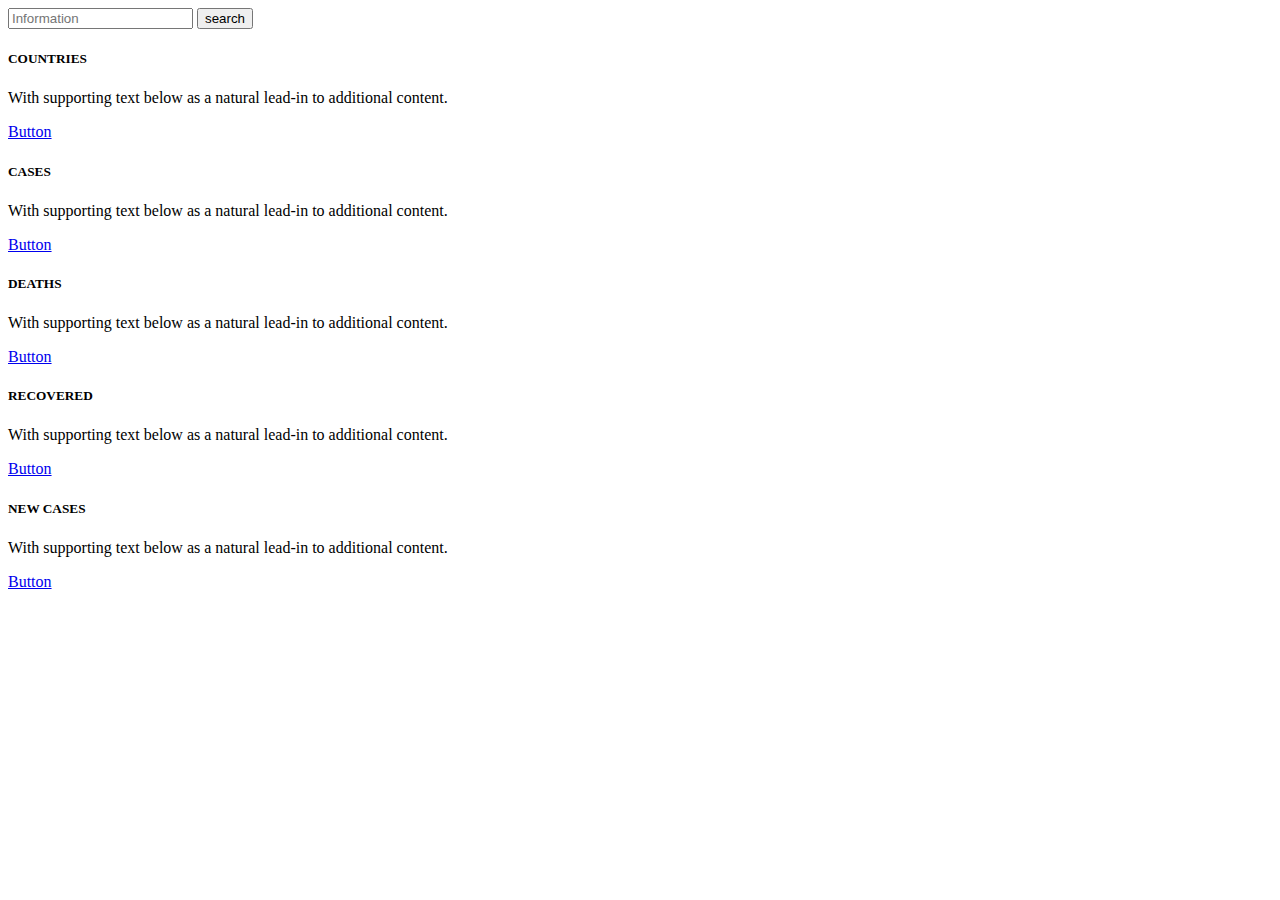
==== COVID19-api/index.html @ 7ba8e7c8 "second push" ====
<!DOCTYPE html>
<html lang="en">
<head>
    <meta charset="UTF-8">
    <meta http-equiv="X-UA-Compatible" content="IE=edge">
    <link rel="stylesheet" href="styles.css">
    <meta name="viewport" content="width=device-width, initial-scale=1.0">
    <title>Document</title>
    <link href="https://getbootstrap.com/docs/5.0/components/card/">
</head>
<body>
    <div class="input">
    <!-- <div class="text" id="cases" placeholder=""> -->
        <input type="text" id="cases" placeholder="Information">
        <button class="search" onclick="getInfor()">search</button>
        <!-- <input type="text" id="cases" placeholder="getInfor"> -->
        <div class="card w-75">
            <div class="card-body">
              <h5 class="card-title">COUNTRIES</h5>
              <p class="card-text">With supporting text below as a natural lead-in to additional content.</p>
              <a href="#" class="btn btn-primary">Button</a>
            </div>
          </div>
          
          <div class="card w-50">
            <div class="card-body">
              <h5 class="card-title">CASES</h5>
              <p class="card-text">With supporting text below as a natural lead-in to additional content.</p>
              <a href="#" class="btn btn-primary">Button</a>
            </div>
          </div> 
          <div class="card w-50">
            <div class="card-body">
              <h5 class="card-title">DEATHS</h5>
              <p class="card-text">With supporting text below as a natural lead-in to additional content.</p>
              <a href="#" class="btn btn-primary">Button</a>
            </div>
          </div> 
          <div class="card w-50">
            <div class="card-body">
              <h5 class="card-title">RECOVERED</h5>
              <p class="card-text">With supporting text below as a natural lead-in to additional content.</p>
              <a href="#" class="btn btn-primary">Button</a>
            </div>
          </div>
          <div class="card w-50">
            <div class="card-body">
              <h5 class="card-title">NEW CASES</h5>
              <p class="card-text">With supporting text below as a natural lead-in to additional content.</p>
              <a href="#" class="btn btn-primary">Button</a>
            </div>
          </div>  
    </div>
    </div>
    <script src="script.js"></script>
</body>
</html>
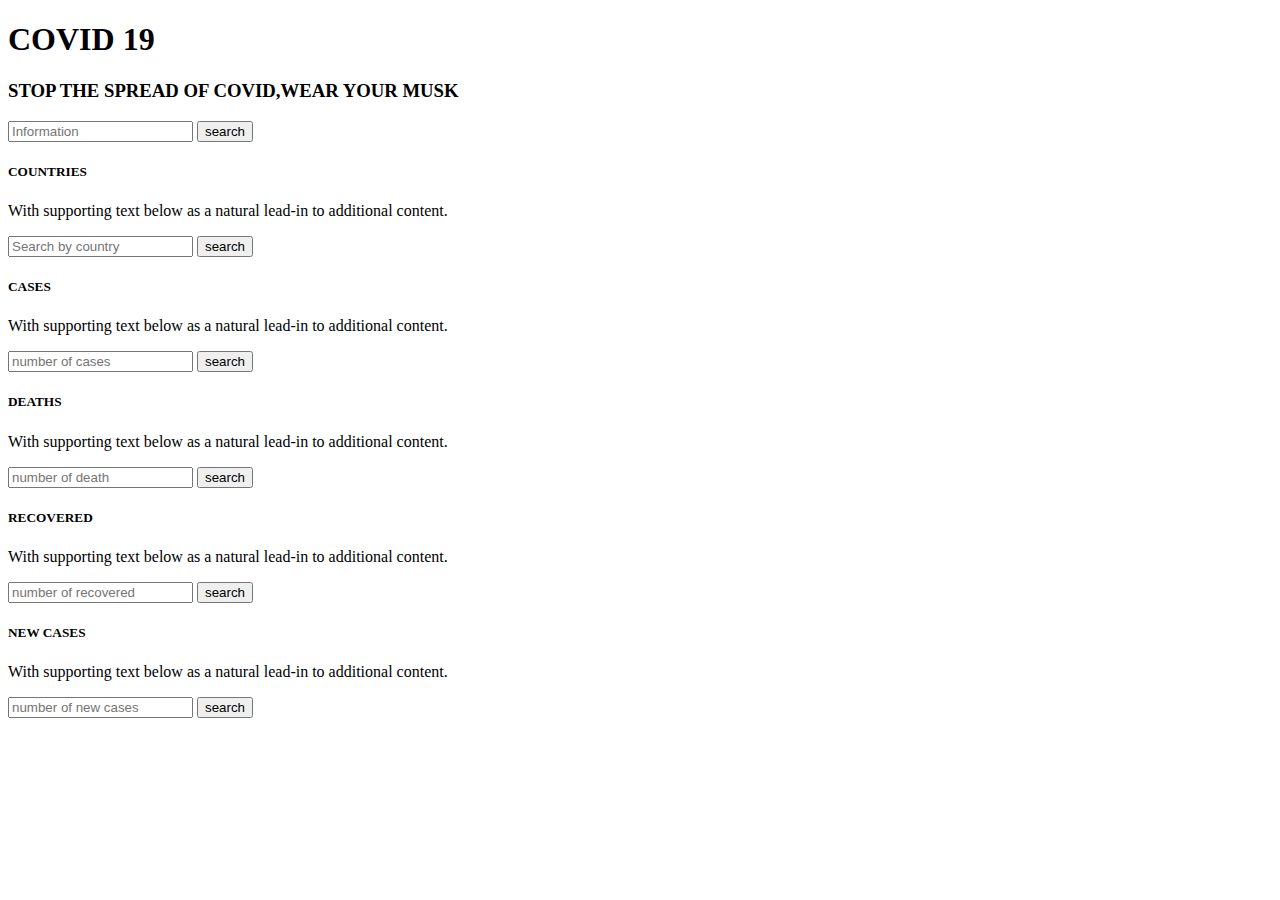
==== commit 98f72ad4: "onother push" ====
--- a/COVID19-api/index.html
+++ b/COVID19-api/index.html
@@ -7,8 +7,11 @@
     <meta name="viewport" content="width=device-width, initial-scale=1.0">
     <title>Document</title>
     <link href="https://getbootstrap.com/docs/5.0/components/card/">
+    <link href="https://api.covid19api.com/countries">
 </head>
 <body>
+  <h1>COVID 19</h1>
+    <h3>STOP THE SPREAD OF COVID,WEAR YOUR MUSK</h3>
     <div class="input">
     <!-- <div class="text" id="cases" placeholder=""> -->
         <input type="text" id="cases" placeholder="Information">
@@ -18,7 +21,8 @@
             <div class="card-body">
               <h5 class="card-title">COUNTRIES</h5>
               <p class="card-text">With supporting text below as a natural lead-in to additional content.</p>
-              <a href="#" class="btn btn-primary">Button</a>
+              <input type="text" id="cases" placeholder="Search by country">
+              <button class="search" onclick="getInfor()">search</button>
             </div>
           </div>
           
@@ -26,28 +30,32 @@
             <div class="card-body">
               <h5 class="card-title">CASES</h5>
               <p class="card-text">With supporting text below as a natural lead-in to additional content.</p>
-              <a href="#" class="btn btn-primary">Button</a>
+              <input type="text" id="cases" placeholder="number of cases">
+              <button class="search" onclick="getInfor()">search</button>
             </div>
           </div> 
           <div class="card w-50">
             <div class="card-body">
               <h5 class="card-title">DEATHS</h5>
               <p class="card-text">With supporting text below as a natural lead-in to additional content.</p>
-              <a href="#" class="btn btn-primary">Button</a>
+              <input type="text" id="cases" placeholder="number of death">
+              <button class="search" onclick="getInfor()">search</button>
             </div>
           </div> 
           <div class="card w-50">
             <div class="card-body">
               <h5 class="card-title">RECOVERED</h5>
               <p class="card-text">With supporting text below as a natural lead-in to additional content.</p>
-              <a href="#" class="btn btn-primary">Button</a>
+              <input type="text" id="cases" placeholder="number of recovered">
+              <button class="search" onclick="getInfor()">search</button>
             </div>
           </div>
           <div class="card w-50">
             <div class="card-body">
               <h5 class="card-title">NEW CASES</h5>
               <p class="card-text">With supporting text below as a natural lead-in to additional content.</p>
-              <a href="#" class="btn btn-primary">Button</a>
+              <input type="text" id="cases" placeholder="number of new cases">
+              <button class="search" onclick="getInfor()">search</button>
             </div>
           </div>  
     </div>
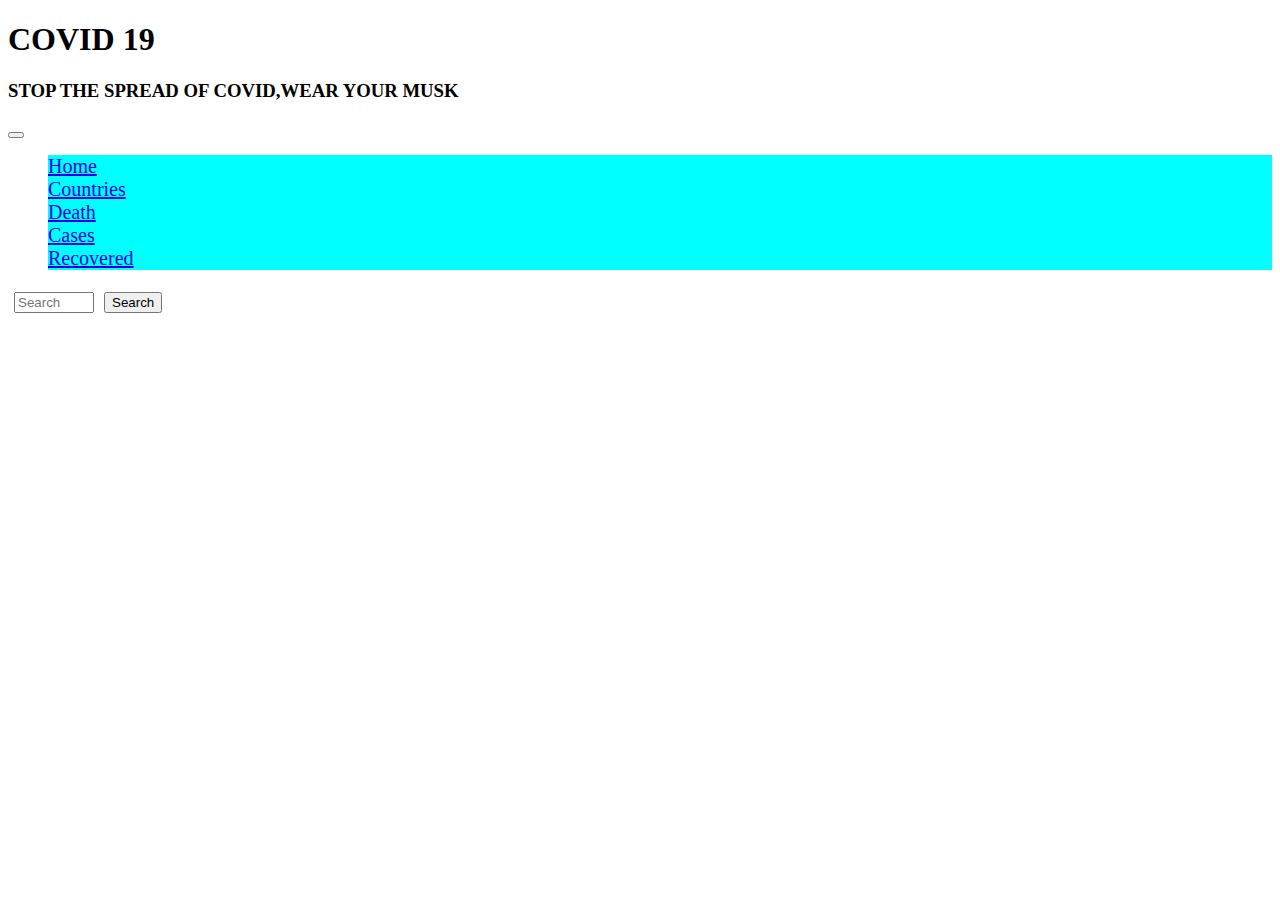
==== commit 48326aa9: "new changes" ====
--- a/COVID19-api/index.html
+++ b/COVID19-api/index.html
@@ -6,60 +6,47 @@
     <link rel="stylesheet" href="styles.css">
     <meta name="viewport" content="width=device-width, initial-scale=1.0">
     <title>Document</title>
-    <link href="https://getbootstrap.com/docs/5.0/components/card/">
-    <link href="https://api.covid19api.com/countries">
+    <link href="https://cdn.jsdelivr.net/npm/bootstrap@5.2.3/dist/css/bootstrap.min.css" rel="stylesheet" integrity="sha384-rbsA2VBKQhggwzxH7pPCaAqO46MgnOM80zW1RWuH61DGLwZJEdK2Kadq2F9CUG65" crossorigin="anonymous">
+    <link rel="stylesheet" href="./styles.css">
 </head>
 <body>
   <h1>COVID 19</h1>
     <h3>STOP THE SPREAD OF COVID,WEAR YOUR MUSK</h3>
-    <div class="input">
-    <!-- <div class="text" id="cases" placeholder=""> -->
-        <input type="text" id="cases" placeholder="Information">
-        <button class="search" onclick="getInfor()">search</button>
-        <!-- <input type="text" id="cases" placeholder="getInfor"> -->
-        <div class="card w-75">
-            <div class="card-body">
-              <h5 class="card-title">COUNTRIES</h5>
-              <p class="card-text">With supporting text below as a natural lead-in to additional content.</p>
-              <input type="text" id="cases" placeholder="Search by country">
-              <button class="search" onclick="getInfor()">search</button>
+    
+        <nav class="navbar navbar-expand-lg bg-body-tertiary">
+          <div class="container-fluid">
+           <!-- <a class="navbar-brand" href="#">Navbar</a>  -->
+            <button class="navbar-toggler" type="button" data-bs-toggle="collapse" data-bs-target="#navbarSupportedContent" aria-controls="navbarSupportedContent" aria-expanded="false" aria-label="Toggle navigation">
+              <span class="navbar-toggler-icon"></span>
+            </button>
+            <div class="collapse navbar-collapse" id="navbarSupportedContent">
+              <ul class="navbar-nav me-auto mb-2 mb-lg-0">
+                <li class="nav-item">
+                  <a class="nav-link active" aria-current="page" href="#">Home</a>
+                </li>
+                <li class="nav-item">
+                  <a class="nav-link" href="#">Countries</a>
+                </li>
+                <li class="nav-item">
+                  <a class="nav-link" href="#">Death</a>
+                </li>
+                <li class="nav-item">
+                  <a class="nav-link" href="#">Cases</a>
+                </li>
+                <li class="nav-item">
+                  <a class="nav-link" href="#">Recovered</a>
+                </li>
+                   
+              </ul>
+               <form class="d-flex" role="search">
+                <input class="form-control me-2" type="search" placeholder="Search" aria-label="Search">
+                <button class="btn btn-outline-success" type="submit">Search</button>
+              </form> 
             </div>
           </div>
-          
-          <div class="card w-50">
-            <div class="card-body">
-              <h5 class="card-title">CASES</h5>
-              <p class="card-text">With supporting text below as a natural lead-in to additional content.</p>
-              <input type="text" id="cases" placeholder="number of cases">
-              <button class="search" onclick="getInfor()">search</button>
-            </div>
-          </div> 
-          <div class="card w-50">
-            <div class="card-body">
-              <h5 class="card-title">DEATHS</h5>
-              <p class="card-text">With supporting text below as a natural lead-in to additional content.</p>
-              <input type="text" id="cases" placeholder="number of death">
-              <button class="search" onclick="getInfor()">search</button>
-            </div>
-          </div> 
-          <div class="card w-50">
-            <div class="card-body">
-              <h5 class="card-title">RECOVERED</h5>
-              <p class="card-text">With supporting text below as a natural lead-in to additional content.</p>
-              <input type="text" id="cases" placeholder="number of recovered">
-              <button class="search" onclick="getInfor()">search</button>
-            </div>
-          </div>
-          <div class="card w-50">
-            <div class="card-body">
-              <h5 class="card-title">NEW CASES</h5>
-              <p class="card-text">With supporting text below as a natural lead-in to additional content.</p>
-              <input type="text" id="cases" placeholder="number of new cases">
-              <button class="search" onclick="getInfor()">search</button>
-            </div>
-          </div>  
+        </nav> 
     </div>
     </div>
     <script src="script.js"></script>
 </body>
-</html>+</html> --- a/COVID19-api/styles.css
+++ b/COVID19-api/styles.css
@@ -0,0 +1,55 @@
+.button{
+    border: solid 1px #fff;
+    background-color: red;
+    column-gap: 3px;
+}
+
+.inputs{
+    /* width: 70%; */
+    margin: auto;
+    display: flex;
+    justify-content: center;
+}
+input{
+    width: 5rem;
+    margin: 6px;
+}
+/* .search{
+    border-radius: 3px;
+    border: black;
+    background-color: red;
+    height: 2rem;
+    margin: 5px;
+    width: 4rem;
+    color: black;
+    font-size: 1rem;
+} */
+
+/* body{
+    background-color: green, yellow, red;
+    /* background: rgb(131,58,180); */
+/* } */ */
+
+.nav-link {
+    background:blue;
+    display: flex;
+    justify-content: space-between;height: 2rem;
+    margin: 5px;
+    width: 3rem;
+    color: #fff;
+    font-size: 1rem;
+    
+}
+.a{
+    background:blue;  
+}
+li{
+    background-color: aqua;
+    display: flex;
+    /* justify-content: space-between;height: 2rem; */
+    /* margin: 10px; */
+    /* width: 5rem; */
+    font-size: 20px;
+    justify-items: center;
+    
+}--- a/COVID19-api/styles.css
+++ b/COVID19-api/styles.css
@@ -0,0 +1,55 @@
+.button{
+    border: solid 1px #fff;
+    background-color: red;
+    column-gap: 3px;
+}
+
+.inputs{
+    /* width: 70%; */
+    margin: auto;
+    display: flex;
+    justify-content: center;
+}
+input{
+    width: 5rem;
+    margin: 6px;
+}
+/* .search{
+    border-radius: 3px;
+    border: black;
+    background-color: red;
+    height: 2rem;
+    margin: 5px;
+    width: 4rem;
+    color: black;
+    font-size: 1rem;
+} */
+
+/* body{
+    background-color: green, yellow, red;
+    /* background: rgb(131,58,180); */
+/* } */ */
+
+.nav-link {
+    background:blue;
+    display: flex;
+    justify-content: space-between;height: 2rem;
+    margin: 5px;
+    width: 3rem;
+    color: #fff;
+    font-size: 1rem;
+    
+}
+.a{
+    background:blue;  
+}
+li{
+    background-color: aqua;
+    display: flex;
+    /* justify-content: space-between;height: 2rem; */
+    /* margin: 10px; */
+    /* width: 5rem; */
+    font-size: 20px;
+    justify-items: center;
+    
+}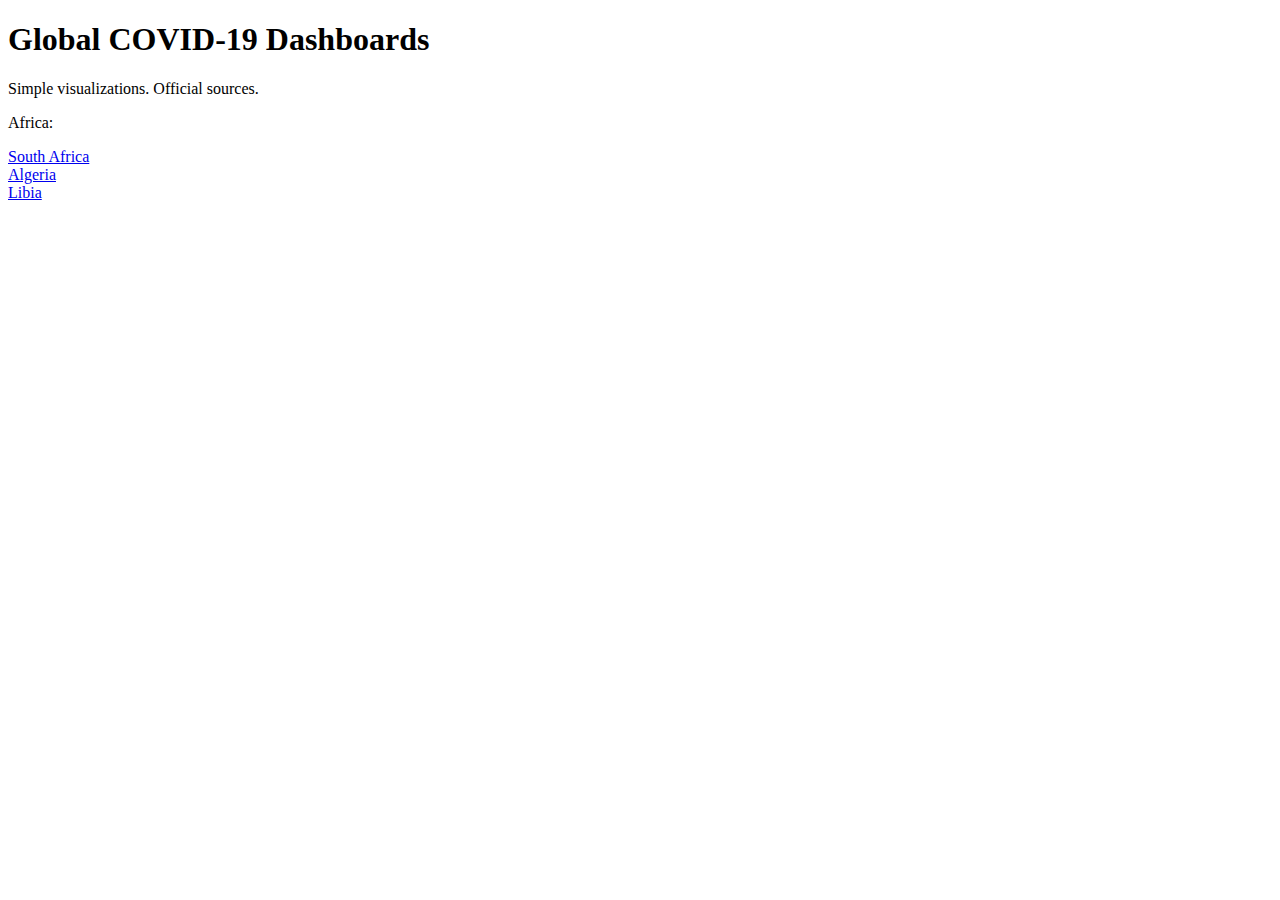
==== commit ddc07448: "new changes" ====
--- a/COVID19-api/index.html
+++ b/COVID19-api/index.html
@@ -1,52 +1,183 @@
 <!DOCTYPE html>
 <html lang="en">
+
 <head>
-    <meta charset="UTF-8">
-    <meta http-equiv="X-UA-Compatible" content="IE=edge">
-    <link rel="stylesheet" href="styles.css">
-    <meta name="viewport" content="width=device-width, initial-scale=1.0">
-    <title>Document</title>
-    <link href="https://cdn.jsdelivr.net/npm/bootstrap@5.2.3/dist/css/bootstrap.min.css" rel="stylesheet" integrity="sha384-rbsA2VBKQhggwzxH7pPCaAqO46MgnOM80zW1RWuH61DGLwZJEdK2Kadq2F9CUG65" crossorigin="anonymous">
-    <link rel="stylesheet" href="./styles.css">
+
+  <meta charset="utf-8">
+  <meta http-equiv="X-UA-Compatible" content="IE=edge">
+  <meta name="viewport" content="width=device-width, initial-scale=1, shrink-to-fit=no">
+  <meta name="description" content="This dashboard shows coronavirus disease (COVID-19) data for South Africa, broken down by province, and compared against official stats from other countries. We draw data from official data sources, and the data is updated daily.">
+  <meta name="author" content="">
+  <meta name="robots" content="index">
+  <link rel="stylesheet" href="styles.css">
+  <link rel="shortcut icon" href="img/favicon.png">
+
+  <meta http-equiv="Cache-Control" content="no-cache, no-store, must-revalidate" />
+  <meta http-equiv="Pragma" content="no-cache" />
+  <meta http-equiv="Expires" content="0" />
+
+  <title>Global COVID-19 Dashboard</title>
+
+  <!-- Custom fonts for this template-->
+  <link href="vendor/fontawesome-free/css/all.min.css" rel="stylesheet" type="text/css">
+  <link href="https://fonts.googleapis.com/css?family=Nunito:200,200i,300,300i,400,400i,600,600i,700,700i,800,800i,900,900i" rel="stylesheet">
+
+  <!-- Custom styles for this template-->
+  <link href="css/sb-admin-2.css?v=20200611" rel="stylesheet">
+
 </head>
-<body>
-  <h1>COVID 19</h1>
-    <h3>STOP THE SPREAD OF COVID,WEAR YOUR MUSK</h3>
-    
-        <nav class="navbar navbar-expand-lg bg-body-tertiary">
-          <div class="container-fluid">
-           <!-- <a class="navbar-brand" href="#">Navbar</a>  -->
-            <button class="navbar-toggler" type="button" data-bs-toggle="collapse" data-bs-target="#navbarSupportedContent" aria-controls="navbarSupportedContent" aria-expanded="false" aria-label="Toggle navigation">
-              <span class="navbar-toggler-icon"></span>
-            </button>
-            <div class="collapse navbar-collapse" id="navbarSupportedContent">
-              <ul class="navbar-nav me-auto mb-2 mb-lg-0">
-                <li class="nav-item">
-                  <a class="nav-link active" aria-current="page" href="#">Home</a>
-                </li>
-                <li class="nav-item">
-                  <a class="nav-link" href="#">Countries</a>
-                </li>
-                <li class="nav-item">
-                  <a class="nav-link" href="#">Death</a>
-                </li>
-                <li class="nav-item">
-                  <a class="nav-link" href="#">Cases</a>
-                </li>
-                <li class="nav-item">
-                  <a class="nav-link" href="#">Recovered</a>
-                </li>
-                   
-              </ul>
-               <form class="d-flex" role="search">
-                <input class="form-control me-2" type="search" placeholder="Search" aria-label="Search">
-                <button class="btn btn-outline-success" type="submit">Search</button>
-              </form> 
+
+<body class="bg-gradient-primary">
+
+  <div class="container homescreen">
+
+    <!-- Outer Row -->
+    <div class="row justify-content-center">
+
+      <div class="col-xl-10 col-lg-12 col-md-9">
+
+        <div class="card o-hidden border-0 shadow-lg my-5">
+          <div class="card-body p-0">
+            <!-- Nested Row within Card Body -->
+            <div class="row">
+              <div class="col-lg-6 d-none d-lg-block bg-password-image"></div>
+              <div class="col-lg-6">
+                <div class="p-5">
+                  <div class="text-center">
+                    <h1 class="h4 text-gray-900 mb-0">Global COVID-19 Dashboards</h1>
+                    <p class="mb-2">Simple visualizations. Official sources.</p>
+                  </div>
+                  
+
+                  <!-- <hr> -->
+                  <p class="mb-2 mt-0 text-center">Africa:</p>
+
+                  <a href="en/ZA/national.php" class="btn btn-success btn-user btn-block">
+                    South Africa
+                  </a>
+                <br>
+                  <a href="en/NAM/national.php" class="btn btn-primary btn-user btn-block text-grey-800">
+                    Algeria
+                  </a>
+                <br>
+                  <a href="en/DRC/national.php" class="btn btn-info btn-user btn-block">
+                    Libia
+                  </a>
+                  
+
+                  <!-- <a href="en/KEN/national.php" class="btn btn-warning btn-user btn-block text-grey-800">
+                    Kenya
+                  </a>
+
+                  <a href="en/ZIM/national.php" class="btn btn-danger btn-user btn-block text-grey-800">
+                    Zimbabwe
+                  </a>
+
+                  <a href="en/BOT/national.php" class="btn btn-info btn-user btn-block">
+                    Botswana
+                  </a>
+
+                  <hr>
+                  <p class="mb-2 mt-0 text-center">Europe:</p>
+
+                  <a href="en/SCO/national.php" class="btn btn-primary btn-user btn-block">
+                    Scotland
+                  </a>
+
+                  <hr> -->
+                  <!-- <a class="mt-2 dropdown-item text-center" href="#" data-toggle="modal" data-target="#requestModal">
+                    <i class="fas fa-plus fa-md fa-fw mr-2 text-gray-400"></i>
+                    Request a new country
+                  </a> -->
+
+                </div>
+              </div>
             </div>
           </div>
-        </nav> 
+        </div>
+
+      </div>
+
     </div>
+
+  </div>
+
+  <!-- Feedback Modal-->
+  <!-- <div class="modal fade" id="requestModal" tabindex="-1" role="dialog" aria-labelledby="" aria-hidden="true">
+    <div class="modal-dialog" role="document">
+      <div class="modal-content">
+        <div class="modal-header">
+          <h5 class="modal-title" id="">Request a new country dashboard <i class="fas fa-chart-pie fa-md fa-fw mr-2 text-gray-600"></i></h5>
+          <button class="close" type="button" data-dismiss="modal" aria-label="Close">
+            <span aria-hidden="true">×</span>
+          </button>
+        </div> -->
+        <!-- <div class="modal-body">
+          <form class="form-group" id="feedback-form">
+            <input class="form-control" type="text" id="name" placeholder="Name">
+            <input class="form-control" type="text" id="email" placeholder="Email Address">
+            <input class="form-control" type="text" id="country" placeholder="Country">
+            <div class="form-check mb-3">
+              <input class="form-check-input" type="checkbox" id="offer_to_help" placeholder="Country" required>
+              <label class="form-check-label" for="offer_to_help">I can help to update COVID data daily</label>
+            </div>
+            <div class="input-group">
+              <a class="btn btn-primary" id="sendbutton" onclick="requestCountry();">Place Request</a>
+              <label class="label-noborder" id="feedback"></label>
+            </div>
+          </form>
+        </div> -->
+      </div>
     </div>
-    <script src="script.js"></script>
-</body>
-</html> +  </div>
+
+  <!-- Bootstrap core JavaScript-->
+  <!-- <script src="vendor/jquery/jquery.min.js"></script> -->
+  <!-- <script src="vendor/bootstrap/js/bootstrap.bundle.min.js"></script> -->
+
+  <!-- Core plugin JavaScript-->
+  <!-- <script src="vendor/jquery-easing/jquery.easing.min.js"></script> -->
+
+  <!-- Custom scripts for all pages-->
+  <!-- <script src="js/sb-admin-2.min.js"></script> -->
+
+  <!-- <script>
+    function requestCountry(){
+
+      if (($('input[id=name]').val().length > 0) && ($('input[id=email]').val().length > 0) && ($('input[id=country]').val().length > 0) && $('input[id=offer_to_help]').prop("checked")){
+        $('#feedback').text("Sending...");
+        formData = {
+        'name'     : $('input[id=name]').val(),
+        'email'    : $('input[id=email]').val(),
+        'message'  : "Country Request: " + $('input[id=country]').val()
+        };
+        $.ajax({
+        url : "common/email.php",
+        type: "POST",
+        data : formData,
+        success: function(data, textStatus, jqXHR)
+        {
+          $('#feedback').text(data.message);
+          if (data.code) //If mail was sent successfully, reset the form.
+          $('#contact-form').closest('form').find("input[type=text]").val("");
+        },
+          error: function (jqXHR, textStatus, errorThrown)
+          {
+            $('#feedback').text("Oops! Something went wrong!");
+          }
+        });
+      }
+    }
+  </script>
+
+   Global site tag (gtag.js) - Google Analytics -->
+  <!-- <script async src="https://www.googletagmanager.com/gtag/js?id=UA-161658952-3"></script>
+  <script>
+    window.dataLayer = window.dataLayer || [];
+    function gtag(){dataLayer.push(arguments);}
+    gtag('js', new Date());
+
+    gtag('config', 'UA-161658952-3');
+  </script> -->
+
+</body>--- a/COVID19-api/styles.css
+++ b/COVID19-api/styles.css
@@ -1,55 +1,12 @@
-.button{
-    border: solid 1px #fff;
-    background-color: red;
-    column-gap: 3px;
+.p{
+    padding: 3rem ;
 }
 
-.inputs{
-    /* width: 70%; */
-    margin: auto;
-    display: flex;
-    justify-content: center;
+div {
+    display: block;
 }
-input{
-    width: 5rem;
-    margin: 6px;
+
+.card{
+    word-wrap: break-word;
 }
-/* .search{
-    border-radius: 3px;
-    border: black;
-    background-color: red;
-    height: 2rem;
-    margin: 5px;
-    width: 4rem;
-    color: black;
-    font-size: 1rem;
-} */
 
-/* body{
-    background-color: green, yellow, red;
-    /* background: rgb(131,58,180); */
-/* } */ */
-
-.nav-link {
-    background:blue;
-    display: flex;
-    justify-content: space-between;height: 2rem;
-    margin: 5px;
-    width: 3rem;
-    color: #fff;
-    font-size: 1rem;
-    
-}
-.a{
-    background:blue;  
-}
-li{
-    background-color: aqua;
-    display: flex;
-    /* justify-content: space-between;height: 2rem; */
-    /* margin: 10px; */
-    /* width: 5rem; */
-    font-size: 20px;
-    justify-items: center;
-    
-}